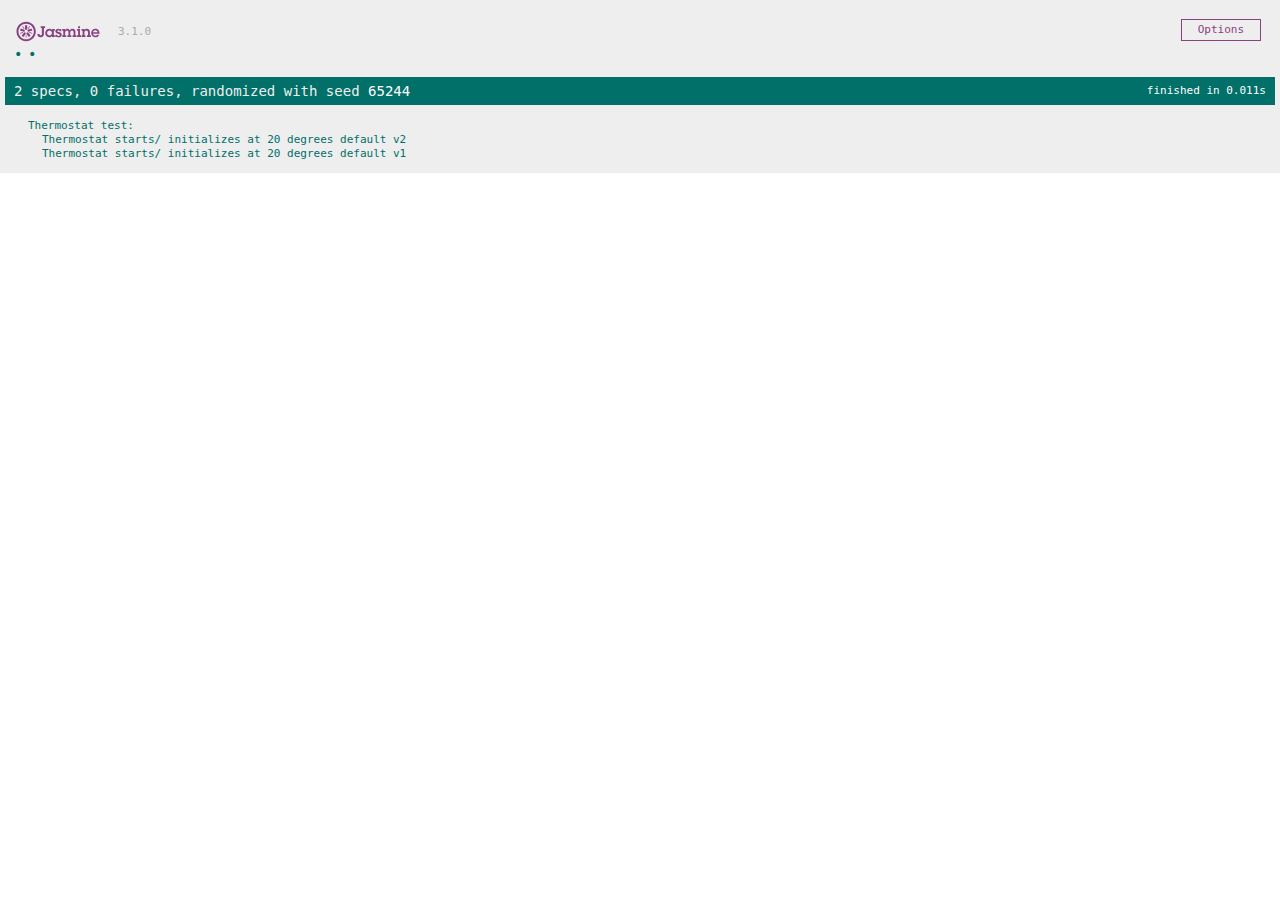
==== jasmine/jasmine-standalone-3.1.0/SpecRunner.html @ aba3f908 "Feature: Thermostat starts at 20 degrees and tests" ====
<!DOCTYPE html>
<html>
<head>
  <meta charset="utf-8">
  <title>Jasmine Spec Runner v3.1.0</title>

  <link rel="shortcut icon" type="image/png" href="lib/jasmine-3.1.0/jasmine_favicon.png">
  <link rel="stylesheet" href="lib/jasmine-3.1.0/jasmine.css">

  <script src="lib/jasmine-3.1.0/jasmine.js"></script>
  <script src="lib/jasmine-3.1.0/jasmine-html.js"></script>
  <script src="lib/jasmine-3.1.0/boot.js"></script>

  <!-- include source files here... -->
  <script src="src/Thermostat.js"></script>


  <!-- include spec files here... -->
  <script src="spec/ThermostatSpec.js"></script>
  <script src="spec/FeatureSpec.js"></script>


</head>

<body>
</body>
</html>
---- jasmine/jasmine-standalone-3.1.0/lib/jasmine-3.1.0/jasmine.css ----
body { overflow-y: scroll; }

.jasmine_html-reporter { background-color: #eee; padding: 5px; margin: -8px; font-size: 11px; font-family: Monaco, "Lucida Console", monospace; line-height: 14px; color: #333; }
.jasmine_html-reporter a { text-decoration: none; }
.jasmine_html-reporter a:hover { text-decoration: underline; }
.jasmine_html-reporter p, .jasmine_html-reporter h1, .jasmine_html-reporter h2, .jasmine_html-reporter h3, .jasmine_html-reporter h4, .jasmine_html-reporter h5, .jasmine_html-reporter h6 { margin: 0; line-height: 14px; }
.jasmine_html-reporter .jasmine-banner, .jasmine_html-reporter .jasmine-symbol-summary, .jasmine_html-reporter .jasmine-summary, .jasmine_html-reporter .jasmine-result-message, .jasmine_html-reporter .jasmine-spec .jasmine-description, .jasmine_html-reporter .jasmine-spec-detail .jasmine-description, .jasmine_html-reporter .jasmine-alert .jasmine-bar, .jasmine_html-reporter .jasmine-stack-trace { padding-left: 9px; padding-right: 9px; }
.jasmine_html-reporter .jasmine-banner { position: relative; }
.jasmine_html-reporter .jasmine-banner .jasmine-title { background: url('[data-uri]') no-repeat; background: url('[data-uri]') no-repeat, none; -moz-background-size: 100%; -o-background-size: 100%; -webkit-background-size: 100%; background-size: 100%; display: block; float: left; width: 90px; height: 25px; }
.jasmine_html-reporter .jasmine-banner .jasmine-version { margin-left: 14px; position: relative; top: 6px; }
.jasmine_html-reporter #jasmine_content { position: fixed; right: 100%; }
.jasmine_html-reporter .jasmine-version { color: #aaa; }
.jasmine_html-reporter .jasmine-banner { margin-top: 14px; }
.jasmine_html-reporter .jasmine-duration { color: #fff; float: right; line-height: 28px; padding-right: 9px; }
.jasmine_html-reporter .jasmine-symbol-summary { overflow: hidden; *zoom: 1; margin: 14px 0; }
.jasmine_html-reporter .jasmine-symbol-summary li { display: inline-block; height: 10px; width: 14px; font-size: 16px; }
.jasmine_html-reporter .jasmine-symbol-summary li.jasmine-passed { font-size: 14px; }
.jasmine_html-reporter .jasmine-symbol-summary li.jasmine-passed:before { color: #007069; content: "\02022"; }
.jasmine_html-reporter .jasmine-symbol-summary li.jasmine-failed { line-height: 9px; }
.jasmine_html-reporter .jasmine-symbol-summary li.jasmine-failed:before { color: #ca3a11; content: "\d7"; font-weight: bold; margin-left: -1px; }
.jasmine_html-reporter .jasmine-symbol-summary li.jasmine-excluded { font-size: 14px; }
.jasmine_html-reporter .jasmine-symbol-summary li.jasmine-excluded:before { color: #bababa; content: "\02022"; }
.jasmine_html-reporter .jasmine-symbol-summary li.jasmine-pending { line-height: 17px; }
.jasmine_html-reporter .jasmine-symbol-summary li.jasmine-pending:before { color: #ba9d37; content: "*"; }
.jasmine_html-reporter .jasmine-symbol-summary li.jasmine-empty { font-size: 14px; }
.jasmine_html-reporter .jasmine-symbol-summary li.jasmine-empty:before { color: #ba9d37; content: "\02022"; }
.jasmine_html-reporter .jasmine-run-options { float: right; margin-right: 5px; border: 1px solid #8a4182; color: #8a4182; position: relative; line-height: 20px; }
.jasmine_html-reporter .jasmine-run-options .jasmine-trigger { cursor: pointer; padding: 8px 16px; }
.jasmine_html-reporter .jasmine-run-options .jasmine-payload { position: absolute; display: none; right: -1px; border: 1px solid #8a4182; background-color: #eee; white-space: nowrap; padding: 4px 8px; }
.jasmine_html-reporter .jasmine-run-options .jasmine-payload.jasmine-open { display: block; }
.jasmine_html-reporter .jasmine-bar { line-height: 28px; font-size: 14px; display: block; color: #eee; }
.jasmine_html-reporter .jasmine-bar.jasmine-failed, .jasmine_html-reporter .jasmine-bar.jasmine-errored { background-color: #ca3a11; border-bottom: 1px solid #eee; }
.jasmine_html-reporter .jasmine-bar.jasmine-passed { background-color: #007069; }
.jasmine_html-reporter .jasmine-bar.jasmine-incomplete { background-color: #bababa; }
.jasmine_html-reporter .jasmine-bar.jasmine-skipped { background-color: #bababa; }
.jasmine_html-reporter .jasmine-bar.jasmine-warning { background-color: #ba9d37; color: #333; }
.jasmine_html-reporter .jasmine-bar.jasmine-menu { background-color: #fff; color: #aaa; }
.jasmine_html-reporter .jasmine-bar.jasmine-menu a { color: #333; }
.jasmine_html-reporter .jasmine-bar a { color: white; }
.jasmine_html-reporter.jasmine-spec-list .jasmine-bar.jasmine-menu.jasmine-failure-list, .jasmine_html-reporter.jasmine-spec-list .jasmine-results .jasmine-failures { display: none; }
.jasmine_html-reporter.jasmine-failure-list .jasmine-bar.jasmine-menu.jasmine-spec-list, .jasmine_html-reporter.jasmine-failure-list .jasmine-summary { display: none; }
.jasmine_html-reporter .jasmine-results { margin-top: 14px; }
.jasmine_html-reporter .jasmine-summary { margin-top: 14px; }
.jasmine_html-reporter .jasmine-summary ul { list-style-type: none; margin-left: 14px; padding-top: 0; padding-left: 0; }
.jasmine_html-reporter .jasmine-summary ul.jasmine-suite { margin-top: 7px; margin-bottom: 7px; }
.jasmine_html-reporter .jasmine-summary li.jasmine-passed a { color: #007069; }
.jasmine_html-reporter .jasmine-summary li.jasmine-failed a { color: #ca3a11; }
.jasmine_html-reporter .jasmine-summary li.jasmine-empty a { color: #ba9d37; }
.jasmine_html-reporter .jasmine-summary li.jasmine-pending a { color: #ba9d37; }
.jasmine_html-reporter .jasmine-summary li.jasmine-excluded a { color: #bababa; }
.jasmine_html-reporter .jasmine-description + .jasmine-suite { margin-top: 0; }
.jasmine_html-reporter .jasmine-suite { margin-top: 14px; }
.jasmine_html-reporter .jasmine-suite a { color: #333; }
.jasmine_html-reporter .jasmine-failures .jasmine-spec-detail { margin-bottom: 28px; }
.jasmine_html-reporter .jasmine-failures .jasmine-spec-detail .jasmine-description { background-color: #ca3a11; color: white; }
.jasmine_html-reporter .jasmine-failures .jasmine-spec-detail .jasmine-description a { color: white; }
.jasmine_html-reporter .jasmine-result-message { padding-top: 14px; color: #333; white-space: pre; }
.jasmine_html-reporter .jasmine-result-message span.jasmine-result { display: block; }
.jasmine_html-reporter .jasmine-stack-trace { margin: 5px 0 0 0; max-height: 224px; overflow: auto; line-height: 18px; color: #666; border: 1px solid #ddd; background: white; white-space: pre; }
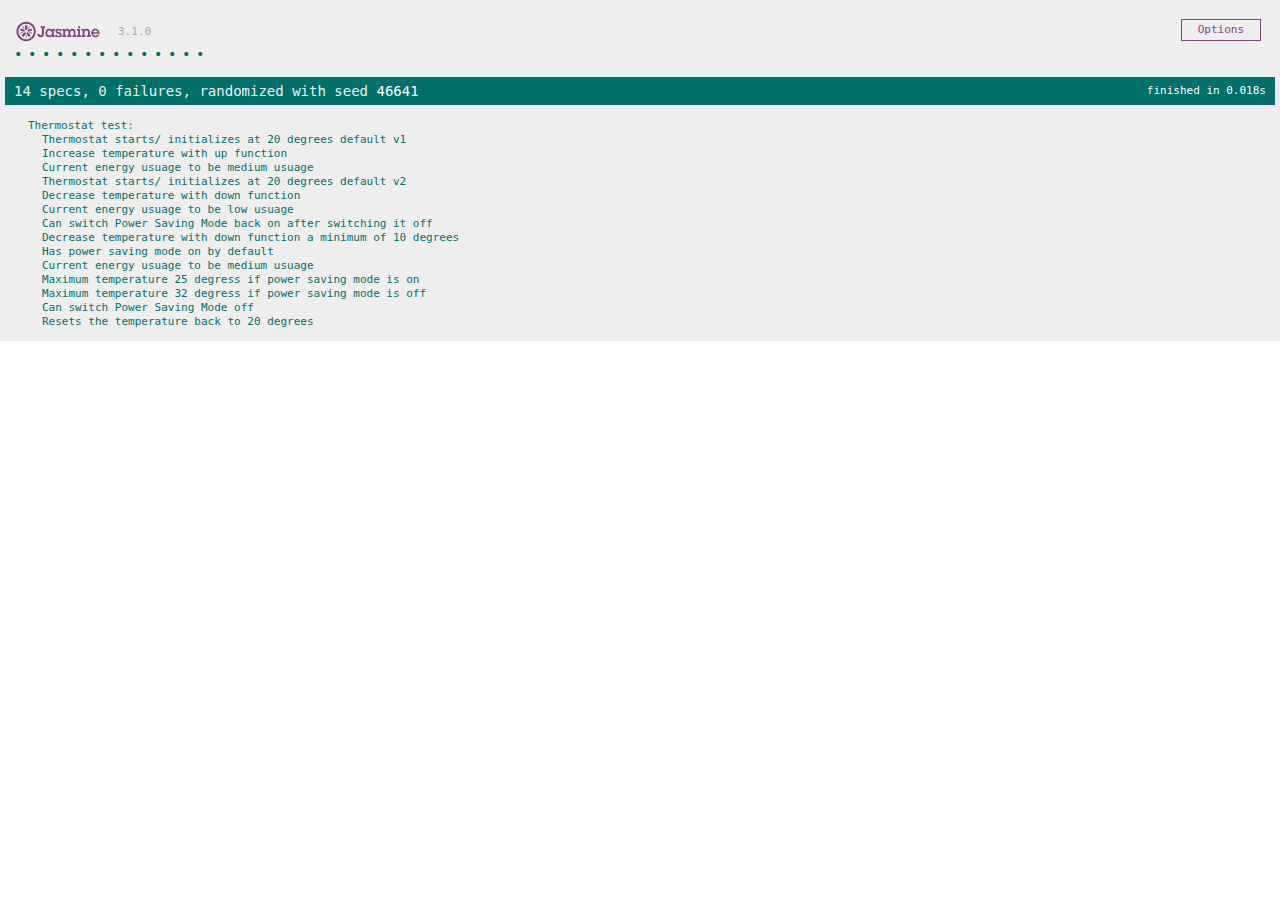
==== commit 45c2a100: "Refactor" ====
--- a/jasmine/jasmine-standalone-3.1.0/SpecRunner.html
+++ b/jasmine/jasmine-standalone-3.1.0/SpecRunner.html
@@ -14,14 +14,10 @@
   <!-- include source files here... -->
   <script src="src/Thermostat.js"></script>
 
-
   <!-- include spec files here... -->
   <script src="spec/ThermostatSpec.js"></script>
   <script src="spec/FeatureSpec.js"></script>
-
-
 </head>
-
 <body>
 </body>
 </html>
